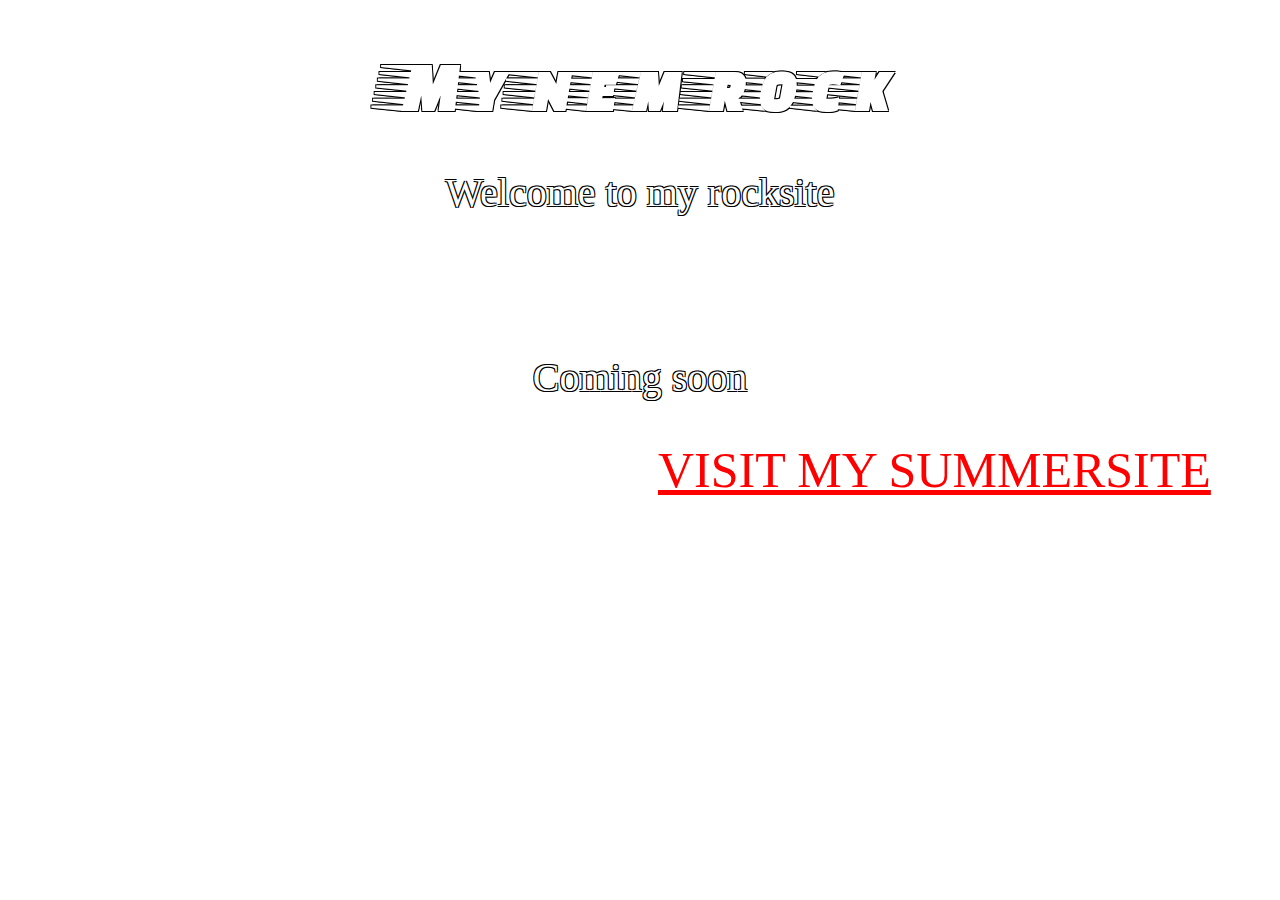
==== index.html @ e01f8b8e "index & css" ====
<!doctype html>
<html>
	<head>
		<meta charset="UTF-8" />
		<title>Bruh moment</title>
		<link href="sheet.css" rel="stylesheet" />

			
	</head>
	<body class="rock">
		
			<header>
				<h1>My nem rock</h1>
			</header>
			<p>Welcome to my rocksite</p>
			<a href="https://www.komplett.club/" target="_blank" class="count"><img src="http://www.cutercounter.com/hits.php?id=grvoondd&nd=6&style=52" border="0" alt=""></a>
			<p>Coming soon</p>
			 <a href="/summer">VISIT MY SUMMERSITE</a> 
			 

			 

			
			

		<footer>
			
		</footer>
		
	</body>
</html>
---- sheet.css ----
@import url('https://fonts.googleapis.com/css?family=Faster+One');
@import url(https://fonts.googleapis.com/css?family=Faster+One);


@font-face {
    font-family: jeff;
    src: url(fonts/skull.ttf);
}    

@font-face {
    font-family: fire;
    src: url(fonts/fire.ttf);
}   



h1 {
	font-size: 70px;
	text-align: center;
	font-family: 'Faster One';
  color: white;
  text-shadow: -1px -1px 0 #000, 1px -1px 0 #000, -1px 1px 0 #000, 1px 1px 0 #000;
}

p{
	font-size: 40px;
	text-align: center;
	font-family: jeff;
  color: white;
  text-shadow: -1px -1px 0 #000, 1px -1px 0 #000, -1px 1px 0 #000, 1px 1px 0 #000;

}



a {
  text-align: center;
  font-family: fire;
  font-size: 50px;
  color: red;
  padding-left: 650px;
}

a.count {
padding-left: 900px;
}

body.rock {
  background-image: url(pics/rockk.gif);
}

body.summer {
  background-image: url(pics/beach.gif);
}

body.america {
  background-image: url(pics/flag.gif);
}
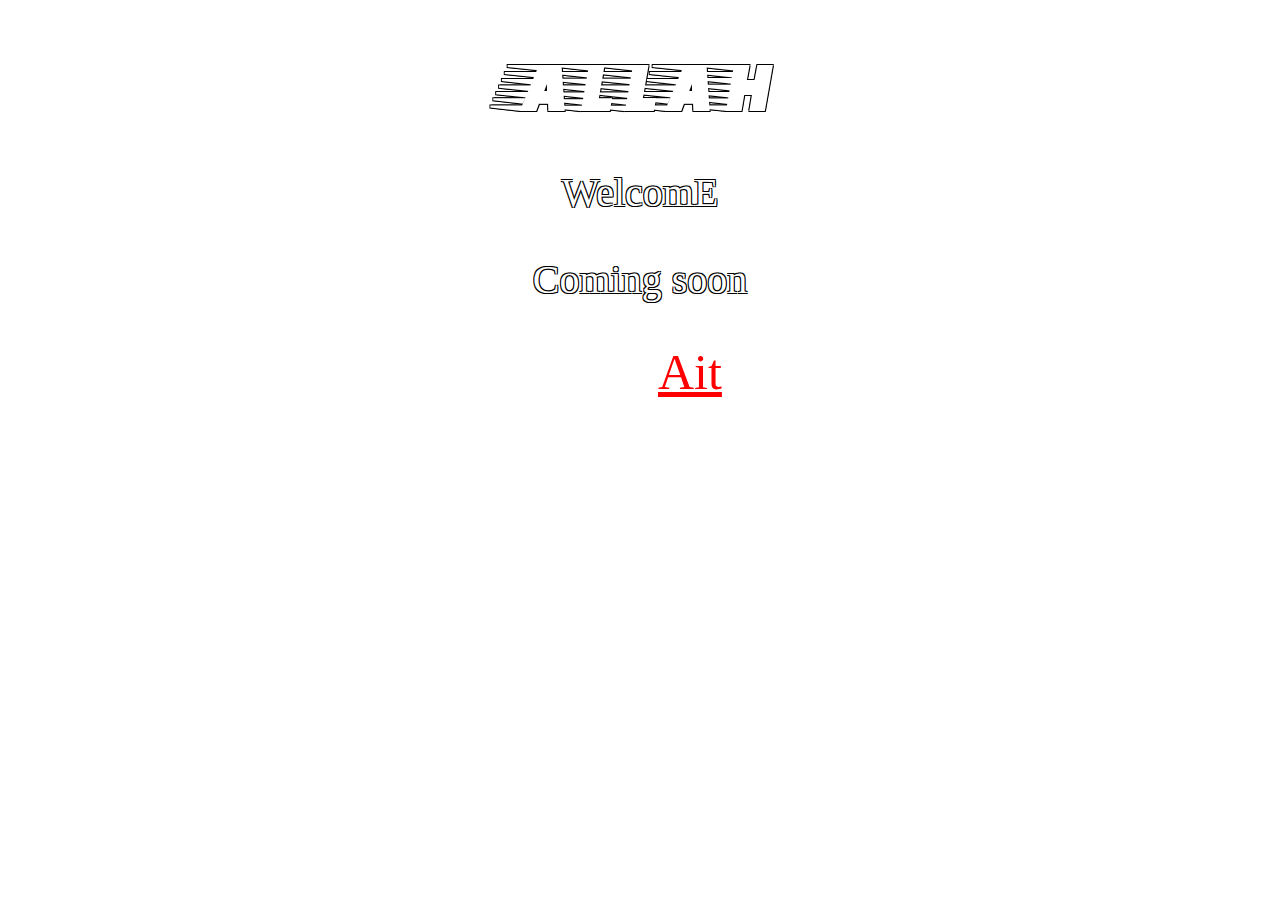
==== commit 46cbd4ce: "Update index.html" ====
--- a/index.html
+++ b/index.html
@@ -10,12 +10,12 @@
 	<body class="rock">
 		
 			<header>
-				<h1>My nem rock</h1>
+				<h1>ALLAH</h1>
 			</header>
-			<p>Welcome to my rocksite</p>
-			<a href="https://www.komplett.club/" target="_blank" class="count"><img src="http://www.cutercounter.com/hits.php?id=grvoondd&nd=6&style=52" border="0" alt=""></a>
+			<p>WelcomE</p>
+			
 			<p>Coming soon</p>
-			 <a href="/summer">VISIT MY SUMMERSITE</a> 
+			 <a href="/summer">Ait</a> 
 			 
 
 			 
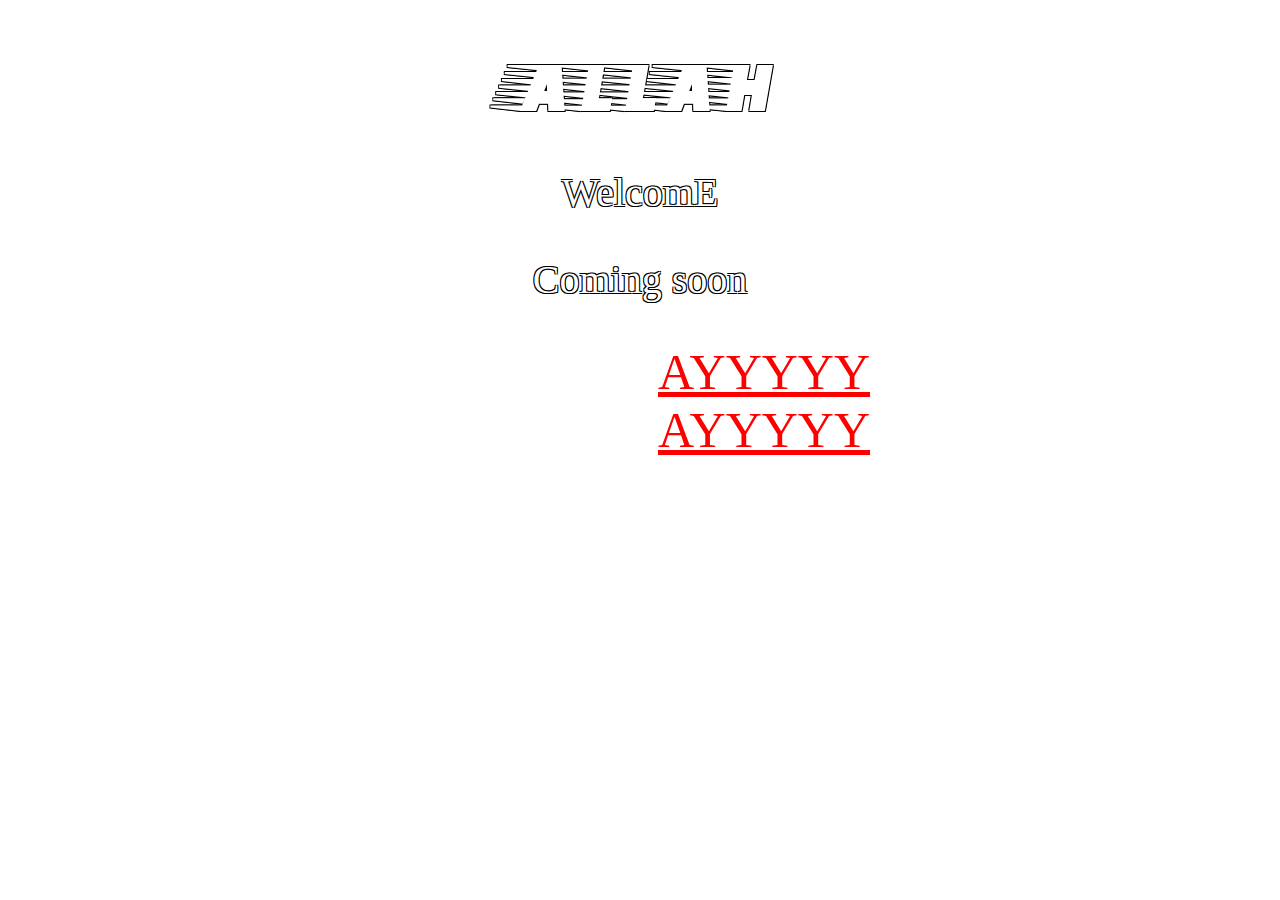
==== commit 4c1a45d1: "test" ====
--- a/index.html
+++ b/index.html
@@ -15,7 +15,8 @@
 			<p>WelcomE</p>
 			
 			<p>Coming soon</p>
-			 <a href="/summer">Ait</a> 
+			 <a href="/costanza">AYYYYY</a> 
+			 <a href="/ioioio">AYYYYY</a> 
 			 
 
 			 
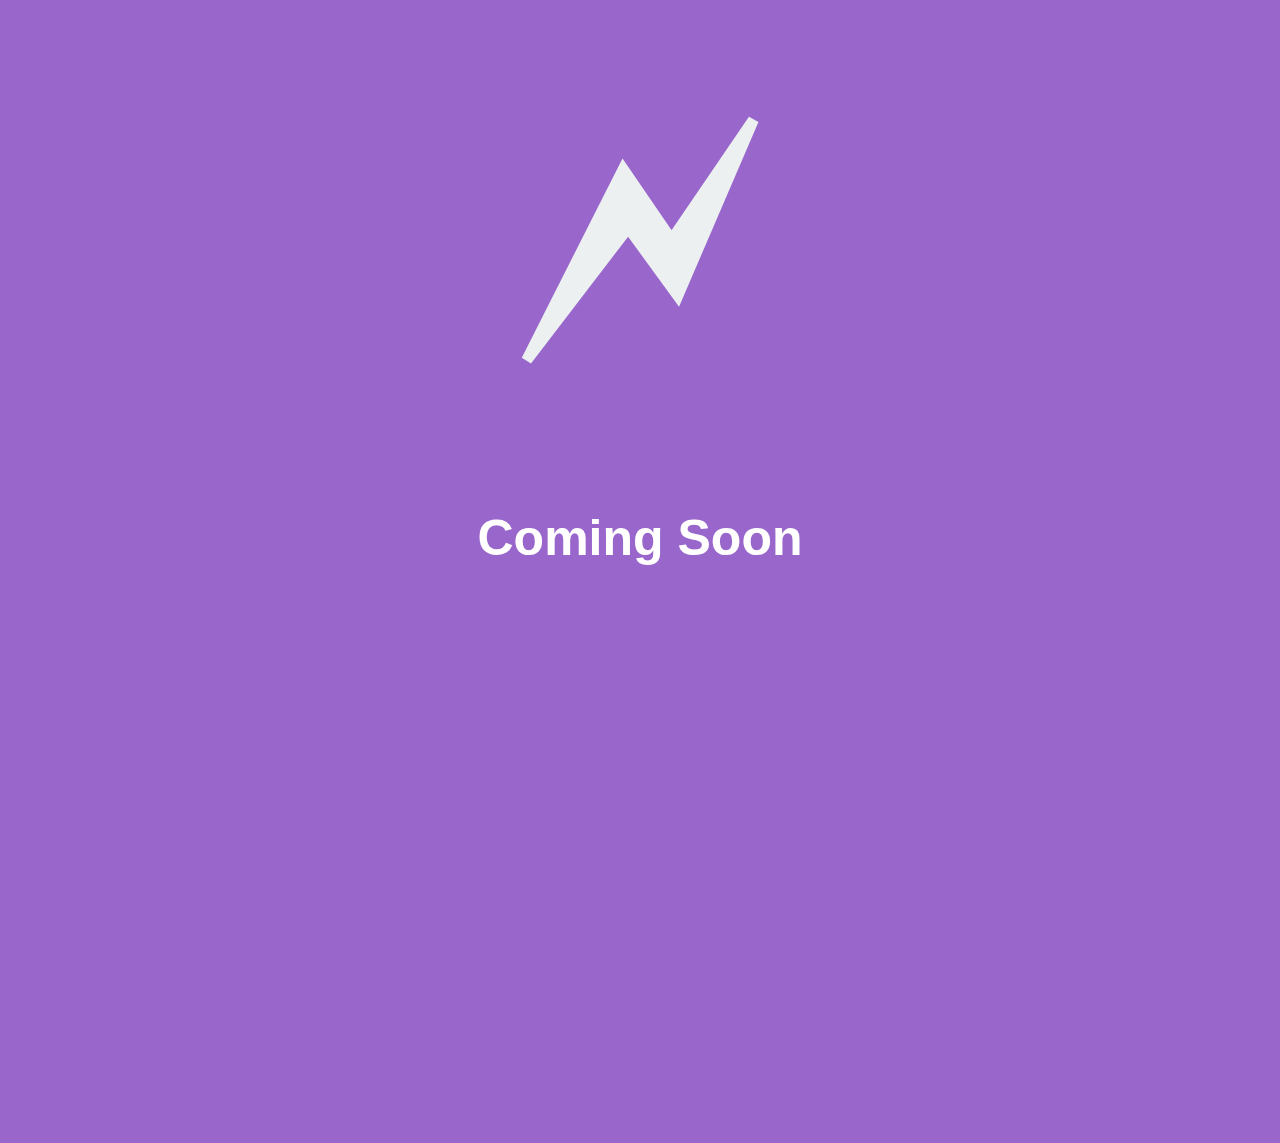
==== commit 0217d832: "ttt" ====
--- a/index.html
+++ b/index.html
@@ -3,20 +3,26 @@
 	<head>
 		<meta charset="UTF-8" />
 		<title>Bruh moment</title>
-		<link href="sheet.css" rel="stylesheet" />
+		<link href="indxsheet.css" rel="stylesheet" />
 
 			
 	</head>
-	<body class="rock">
+	<body>
 		
-			<header>
-				<h1>ALLAH</h1>
-			</header>
-			<p>WelcomE</p>
+		<div class="container">
+        <h1>
+            <a href="/ioioio">🗲</a>
+            
+   
+          
+        	</div>
+        	
+        </h1>
 			
-			<p>Coming soon</p>
-			 <a href="/costanza">AYYYYY</a> 
-			 <a href="/ioioio">AYYYYY</a> 
+			<h2>Coming Soon</h2>
+			
+			
+			
 			 
 
 			 
--- a/indxsheet.css
+++ b/indxsheet.css
@@ -0,0 +1,61 @@
+@charset "UTF-8";
+
+
+body {
+  /* background: linear-gradient(-45deg, #ee7752, #e73c7e, #23a6d5, #23d5ab); */
+  background: linear-gradient(-45deg, #800080, #e73c7e, #9966cc, #9966cc);
+  background-size: 400% 400%;
+  animation: gradient 8s ease infinite;
+  height: 100vh;
+  font-family: "Avenir", sans-serif;
+}
+
+@keyframes gradient {
+  0% {
+    background-position: 0% 50%;
+  }
+  50% {
+    background-position: 100% 50%;
+  }
+  100% {
+    background-position: 0% 50%;
+  }
+}
+
+h1 {
+            text-align: center;
+            padding-bottom: 40px;
+            line-height: 0;
+            font-size: 350px;
+           color: #ecf0f1;
+        }
+
+
+h2 {
+  color: white;
+  text-align: center;
+  font-size: 50px;
+}
+
+        a {
+            text-decoration: none;
+            color: #ecf0f1;        }
+
+           a:hover {
+           
+           box-shadow: 20px 50px 100px rgba(89, 36, 100, 1.5);
+           color: #8c66cf;
+      border-radius: 8px;
+      padding: 20px;
+      background: rgba( 255, 255, 255, 1 
+          
+        }
+  
+  .sub.header {
+            margin-top: 0;
+            padding-top: 0;
+            color: #aaa;
+            line-height: 1.6;
+            font-size: 18px;
+
+        }